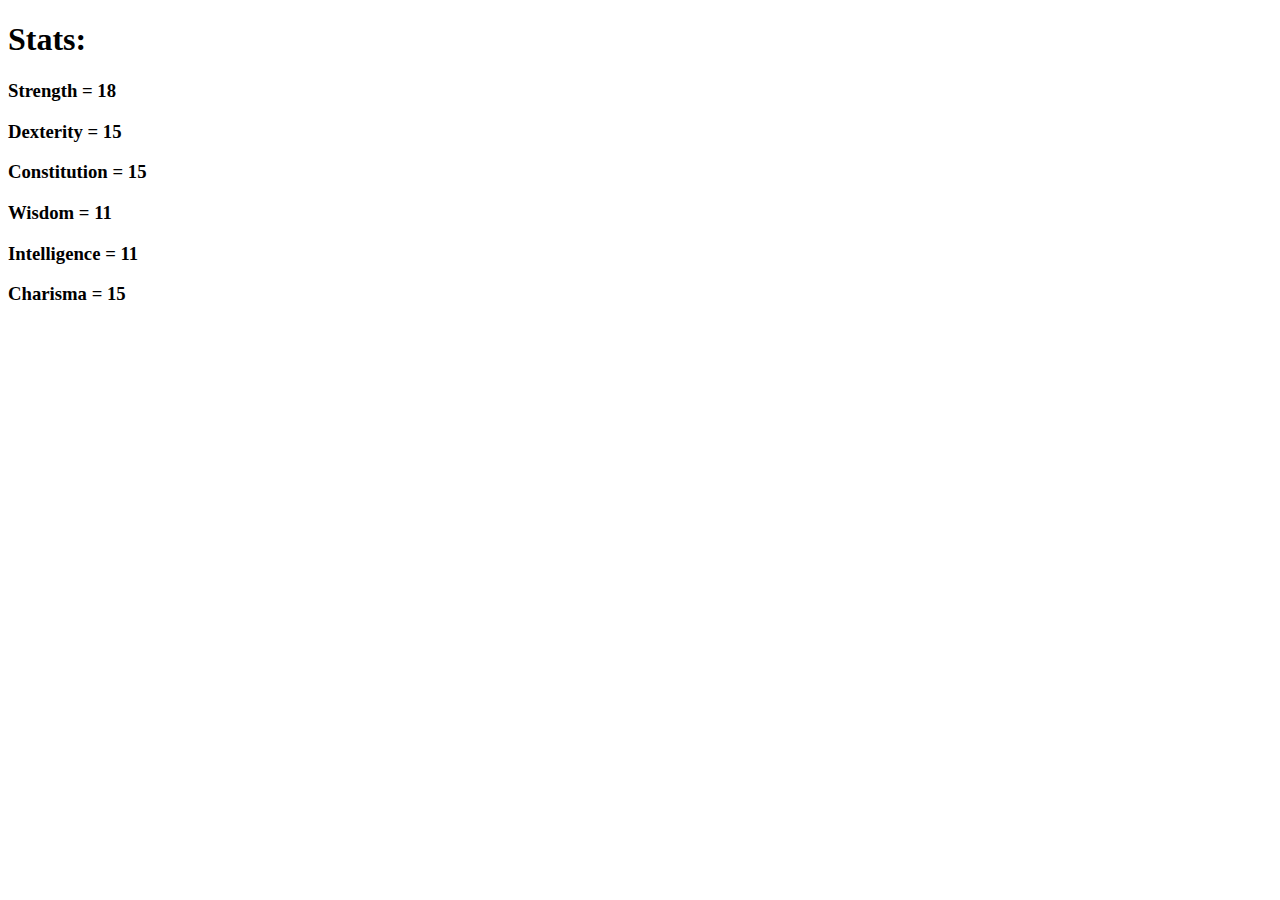
==== dobbelsteen/index.html @ 72c4e642 "canvashuis & dobbelsteen" ====
<!DOCTYPE html>
<html lang="en">
<head>
    <meta charset="UTF-8">
    <meta http-equiv="X-UA-Compatible" content="IE=edge">
    <meta name="viewport" content="width=device-width, initial-scale=1.0">
    <script defer src="app.js"></script>
    <title>Document</title>
</head>
<body>
    <div id="statList">
        <h1>
            Stats:
        </h1>
    </div>
</body>
</html>
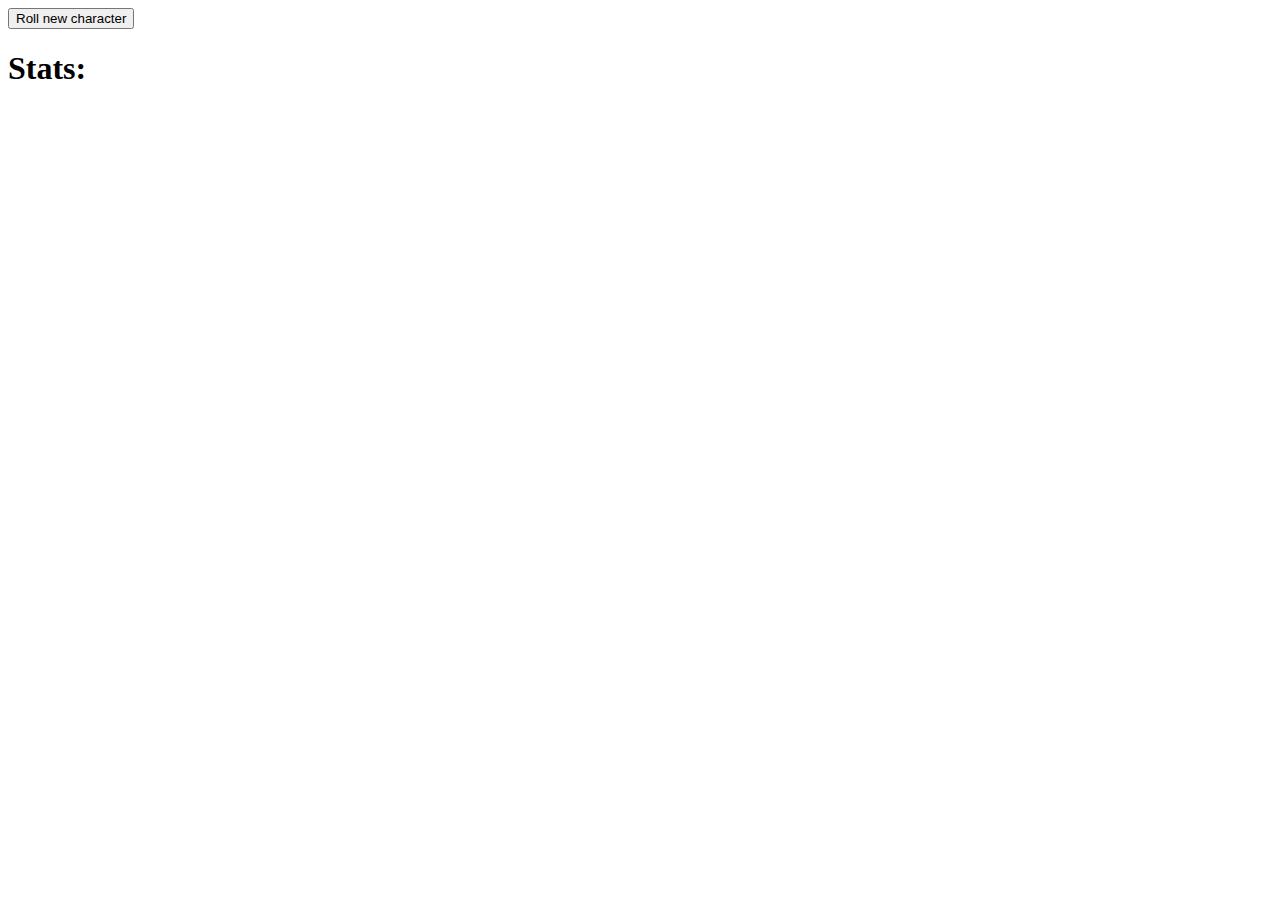
==== commit 498bbf52: "dobbelsteen update" ====
--- a/dobbelsteen/index.html
+++ b/dobbelsteen/index.html
@@ -8,10 +8,17 @@
     <title>Document</title>
 </head>
 <body>
+    <button onClick="app.rollNew()">Roll new character</button>
     <div id="statList">
         <h1>
             Stats:
         </h1>
+        <h3 id="Strength"></h3>
+        <h3 id="Dexterity"></h3>
+        <h3 id="Constitution"></h3>
+        <h3 id="Wisdom"></h3>
+        <h3 id="Intelligence"></h3>
+        <h3 id="Charisma"></h3>
     </div>
 </body>
 </html>